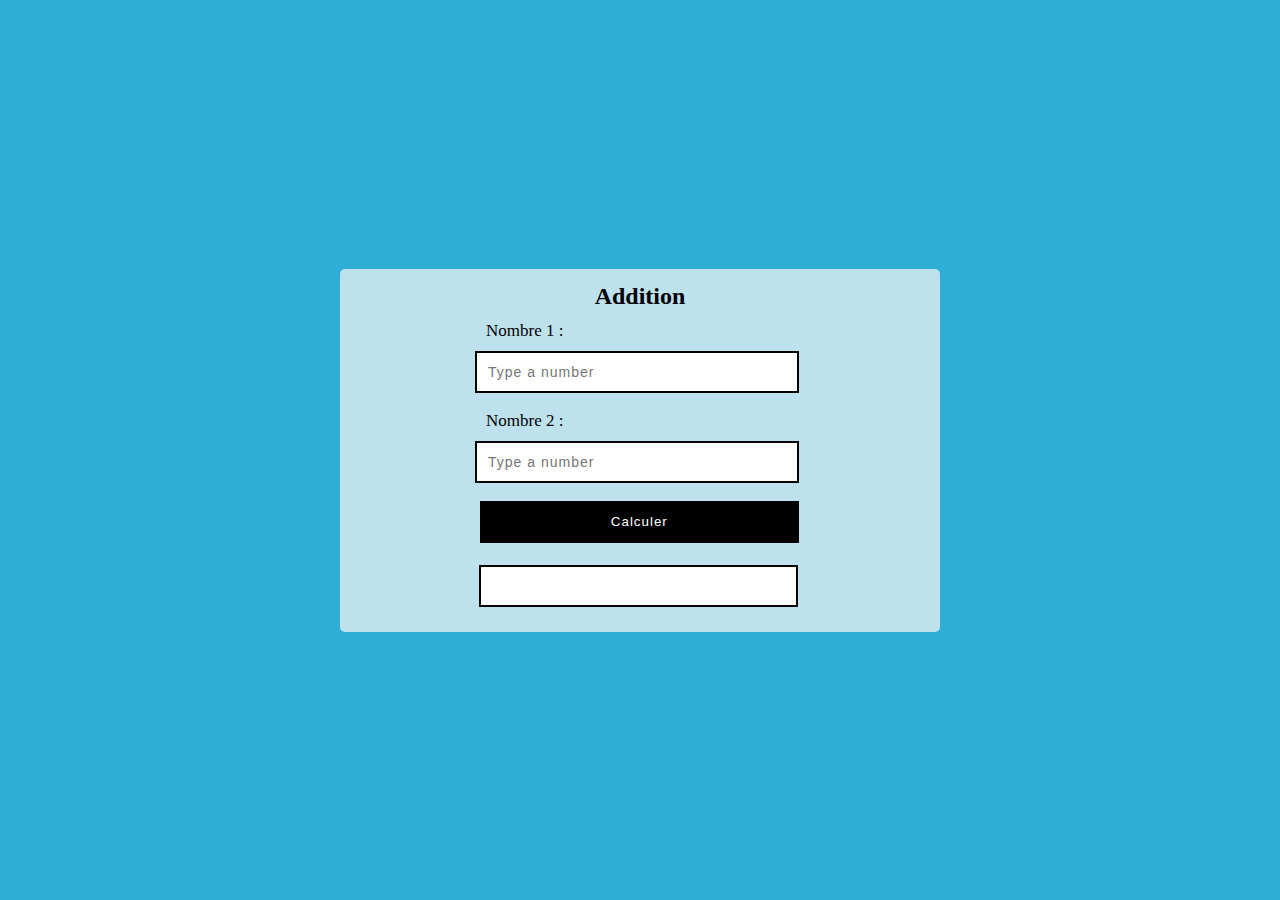
==== addition.html @ 66c50fe2 "calculator with two iputs for each operation" ====
<!DOCTYPE html>
<html lang="en">
    <head>
        <meta charset="UTF-8">
        <meta name="viewport" content="width=device-width, initial-scale=1.0">
        <title>Document</title>
        <link rel="stylesheet" href="second-page.css">
        <script src="index.js" defer></script>
    </head>
    <body>
        <form id="operations" onsubmit= "calculate('add'); return false;">
            <div id="operationPage" >
                <h1>Addition</h1>
                <label>Nombre 1 :</label>
                <input placeholder="Type a number" type="number" name="add1" id="num1" required /><br>
                <label>Nombre 2 :</label>
                <input placeholder="Type a number" type="number" name="add2" id="num2" required /><br>
                <button id="submit-button" type="submit">Calculer</button>
                <output name="add" id="sum"></output>
            </div>
        </form>
    </body>
</html>
---- second-page.css ----
*{
    margin: 0;
    padding: 0;
    box-sizing: border-box;
}

body{
    display: flex;
    height: 100vh;
    justify-content: center;
    align-items: center;
    padding: 10px;
    background-color: #2eadd7;
    background-size: 100%;
    
}

input {

    height: 42px;
    width: 60%;
    border: 2px solid rgb(255, 255, 255);
    font-size: 14px;
    font-weight: 400;
    letter-spacing: 1px;
    padding-left: 11px;
    margin-top: 10px;
    display: flex;
    position: relative;
    left: 105px;
    border: #000000 2px solid;
    
}

output {
    height: 42px;
    width: 59%;
    border: 2px solid rgb(0, 0, 0);
    background: white;
    font-size: 16px;
    font-weight: 400;
    letter-spacing: 1px;
    padding-left: 12px;
    padding-top: 8px;
    margin-top: 22px;
    display: flex;
    position: relative;
    left: 109px;

}


#operationPage{

        width: 600px;
        background: #fff8f8b0;
        padding: 25px 30px;
        border-radius: 5px;
        position: relative;
        color: #000000;
    }

#submit-button{
    width: 59%;
    height: 42px;
    background-color: #000000;
    color: #ffffff;
    border: none;
    letter-spacing: 1px;
    display: flex;
    justify-content: center;
    align-items: center;
    position: relative;
    left: 110px;
    cursor: pointer;
}

h1{
    font-size: 24px;
    font-weight: 600;
    text-align: center;
    position: relative;
    top: -11px;
}

label{

    font-size: 17px;
    padding-left: 116px;

}
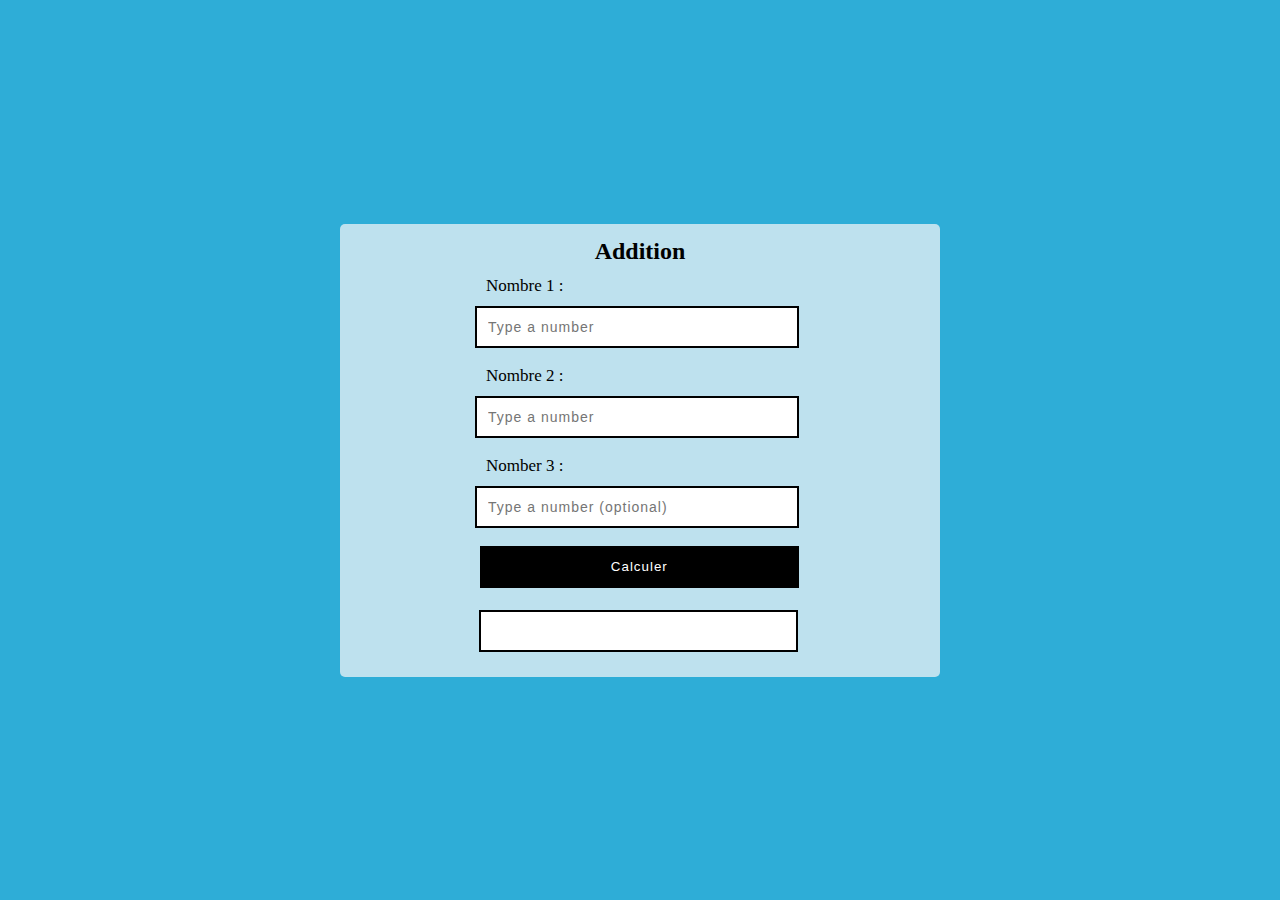
==== commit c3bd4c5f: "Added third input Add" ====
--- a/addition.html
+++ b/addition.html
@@ -15,6 +15,8 @@
                 <input placeholder="Type a number" type="number" name="add1" id="num1" required /><br>
                 <label>Nombre 2 :</label>
                 <input placeholder="Type a number" type="number" name="add2" id="num2" required /><br>
+                <label>Nomber 3 :</label>
+                <input placeholder="Type a number (optional)" type="number" name="add3" id="num3"/><br>
                 <button id="submit-button" type="submit">Calculer</button>
                 <output name="add" id="sum"></output>
             </div>
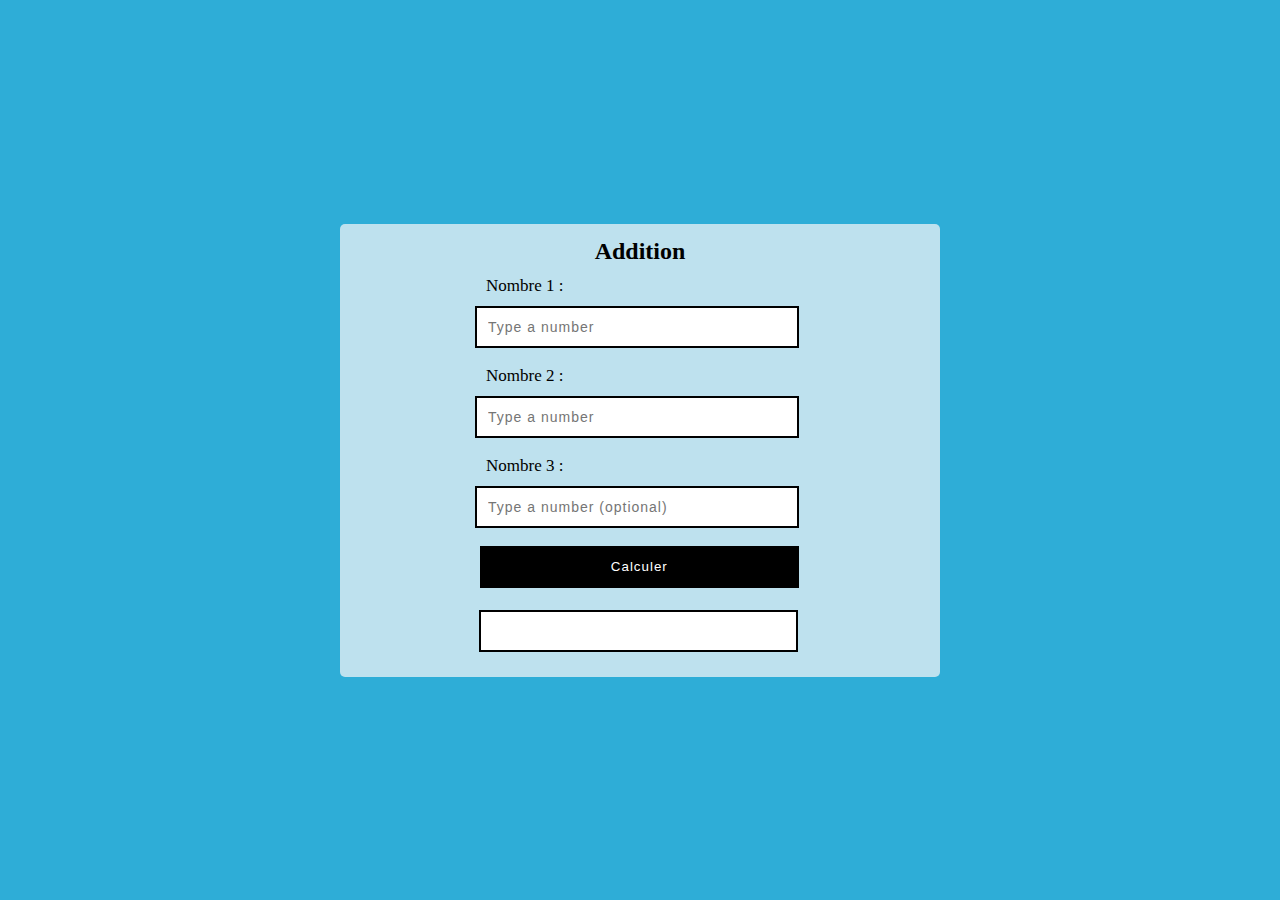
==== commit 8d77515c: "fixed addition bug" ====
--- a/addition.html
+++ b/addition.html
@@ -15,7 +15,7 @@
                 <input placeholder="Type a number" type="number" name="add1" id="num1" required /><br>
                 <label>Nombre 2 :</label>
                 <input placeholder="Type a number" type="number" name="add2" id="num2" required /><br>
-                <label>Nomber 3 :</label>
+                <label>Nombre 3 :</label>
                 <input placeholder="Type a number (optional)" type="number" name="add3" id="num3"/><br>
                 <button id="submit-button" type="submit">Calculer</button>
                 <output name="add" id="sum"></output>
